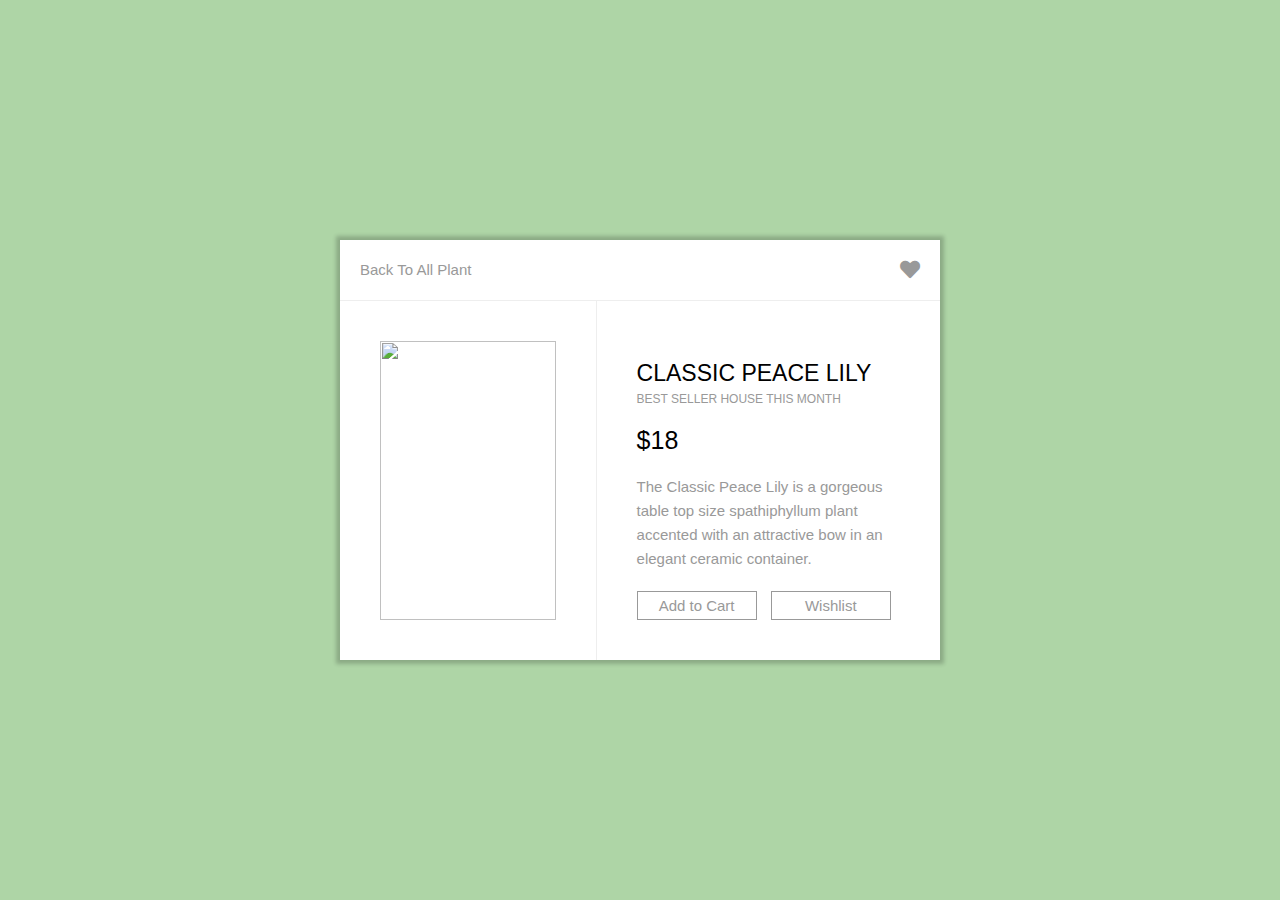
==== index.html @ c5647bf2 "Add files via upload" ====
<html>

<head>
    <title>Purchase</title>
    <link rel = "stylesheet" href = "purchase.css" />
    <link rel="stylesheet" href="https://cdnjs.cloudflare.com/ajax/libs/font-awesome/5.15.4/css/all.min.css" />
</head>

<body>

   <div class="container">
        <div class="header">
            <a class="header-content">Back To All Plant</a>
            <i class="fa fa-heart header-icon"></i>
        </div>
        <div class="content">
            <div class="content-image">
                <img src = "https://cdn.shopify.com/s/files/1/0516/4354/7844/products/Spathiphyllumthebotanicalbar_1445x.jpg?v=1632010675" />
            </div>

            <div class="content-detail">
                <h2>Classic Peace LiLy</h2>
                <span class="info">Best seller House This Month</span>
                <span class = "price">$18</span>
                <p class="detail-info">The Classic Peace Lily is a gorgeous table top size spathiphyllum plant accented with an attractive bow in an elegant ceramic container.</p>
                <button class="detail__button">Add to Cart</button>
                <button class="detail__button">Wishlist</button>
            </div>
        </div>
    </div>
</body>

</html>
---- purchase.css ----
html {
    font-size: 62.5%;

}

body {
    font-family: "Montserrat", sans-serif;
    display: flex;
    justify-content: center;
    align-items: center;
    background-color: #aed5a6;

}

.container {
    width: 60rem;
    font-size: 1.5rem;
    background-color: #ffffff;
    box-shadow: 0 0 4px 4px rgba(0,0,0,0.2);
}

.header {
    display: flex;
    align-items: center;
    justify-content: space-between;
    padding: 2rem;
    border-bottom: 1px solid #eee;
}

.header-content {
    color: #999;
    text-decoration: none;
    font-size: 1.5rem;
    cursor: pointer;

}

.header-icon {
    color: #999;
    font-size: 2rem;
    cursor: pointer;
}

.header-icon:hover, .header-content:hover {
    color: #aed5a6;
}

.content {
    display: flex;
}

.content > div {
    padding: 4rem;
}

.content-image {
    width: 40%;
    
}

.content-detail {
    width: 60%;
    border-left: 1px solid #eee;
}

img {
    width: 100%;
    object-fit: cover;
    height: 100%;
  
}

.info {
    display: block;
    font-size: 1.2rem;
    margin-bottom: 2rem;
    color: #999;
    text-transform: uppercase;
}

h2 {
    font-size: 2.3rem;
    text-transform: uppercase;
    margin-bottom: 0.5rem;
    color: black;
    font-weight: 2.5;
}

.price {
    display: block;
    font-size: 2.5rem;
    margin-bottom: 2rem;
}

.detail-info {
    color: #999;
    margin-bottom: 2rem;
    line-height: 1.6;
}

.detail__button {
    outline: none;
    cursor: pointer;
    font-size: 1.5rem;
    color: #999;
    background-color: transparent;
    border: 1px solid #999;
    width: 12rem;
    padding: 0.5rem 1rem;
    position: relative;
  
}

.detail__button:hover {
    color:#aed5a6;
}

.detail__button:first-of-type {
    margin-right: 1rem;
}
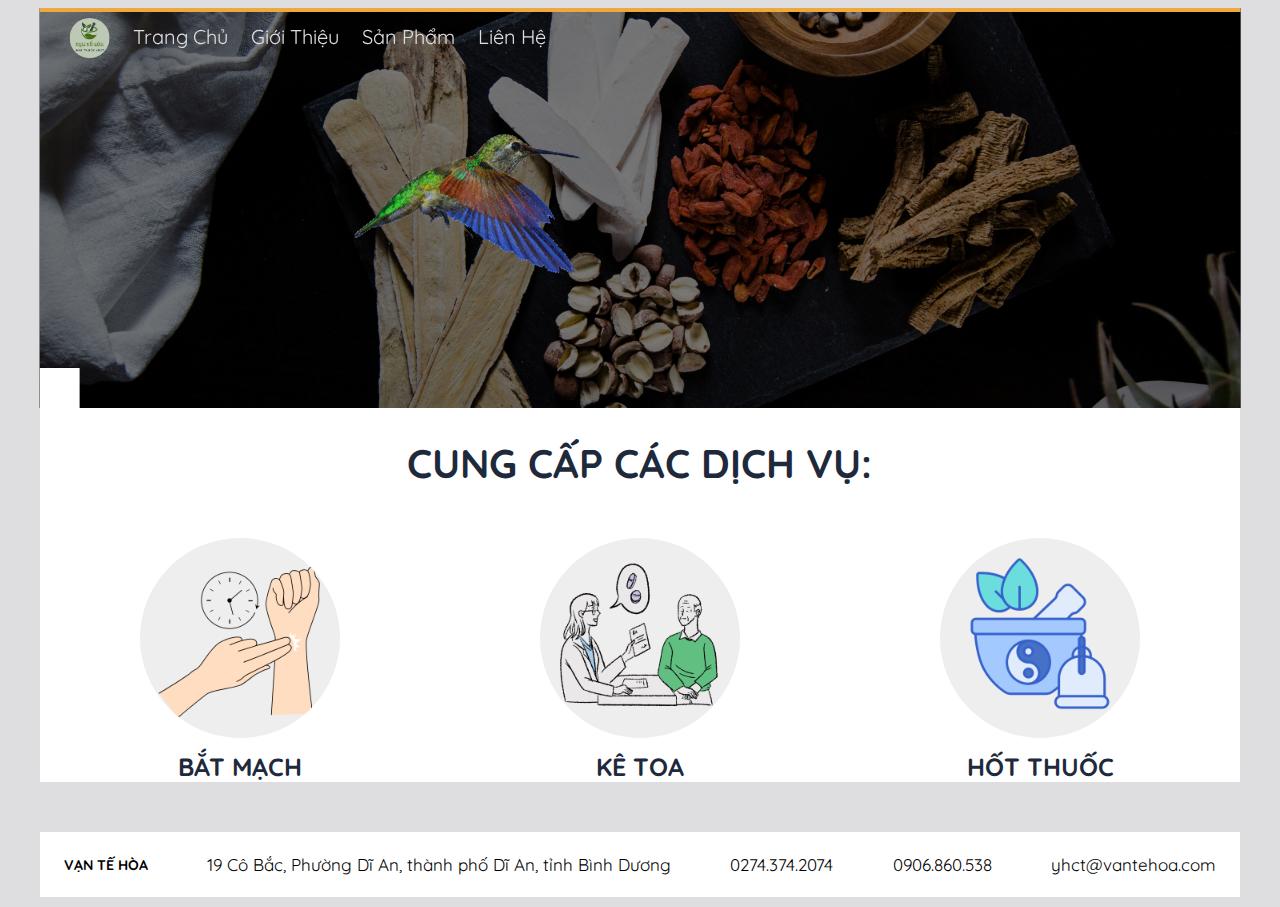
==== commit 3e2ec613: "Add files via upload" ====
--- a/index.html
+++ b/index.html
@@ -1,33 +1,100 @@
-<html>
-
-<head>
-    <title>Purchase</title>
-    <link rel = "stylesheet" href = "purchase.css" />
-    <link rel="stylesheet" href="https://cdnjs.cloudflare.com/ajax/libs/font-awesome/5.15.4/css/all.min.css" />
-</head>
-
-<body>
-
-   <div class="container">
-        <div class="header">
-            <a class="header-content">Back To All Plant</a>
-            <i class="fa fa-heart header-icon"></i>
-        </div>
-        <div class="content">
-            <div class="content-image">
-                <img src = "https://cdn.shopify.com/s/files/1/0516/4354/7844/products/Spathiphyllumthebotanicalbar_1445x.jpg?v=1632010675" />
-            </div>
-
-            <div class="content-detail">
-                <h2>Classic Peace LiLy</h2>
-                <span class="info">Best seller House This Month</span>
-                <span class = "price">$18</span>
-                <p class="detail-info">The Classic Peace Lily is a gorgeous table top size spathiphyllum plant accented with an attractive bow in an elegant ceramic container.</p>
-                <button class="detail__button">Add to Cart</button>
-                <button class="detail__button">Wishlist</button>
-            </div>
-        </div>
-    </div>
-</body>
-
-</html>
+<!DOCTYPE html>
+<html lang="en">
+<head>
+    <meta charset="UTF-8">
+    <meta http-equiv="X-UA-Compatible" content="IE=edge">
+    <link rel="stylesheet" href="style.css">
+    <link rel="stylesheet" href="https://cdnjs.cloudflare.com/ajax/libs/font-awesome/6.1.2/css/all.min.css" integrity="sha512-1sCRPdkRXhBV2PBLUdRb4tMg1w2YPf37qatUFeS7zlBy7jJI8Lf4VHwWfZZfpXtYSLy85pkm9GaYVYMfw5BC1A==" crossorigin="anonymous" referrerpolicy="no-referrer" />
+
+
+    <title>Phòng Chẩn Trị Y Học Cổ Truyền Vạn Tế Hòa</title>
+    <link rel="icon" type="image/x-icon" href="favicon.ico">
+
+</head>
+<body>
+    <div class="container">
+        <a href ="https://www.facebook.com/phongkhamvantehoa" target ="_blank" class = "media"><i class="fa-brands fa-facebook-f social"></i></a>
+        <div class="header" style="margin: 10px 30px">
+            <a href = "https://vantehoa.com"><img src="vantehoa.png" class="logo"/></a>
+            <ul>
+                <li><a href ="index.html">Trang Chủ</a></li>
+                <li><a href ="gioithieu.html">Giới Thiệu</a></li>
+                <li><a href ="">Sản Phẩm</a></li>
+                <li><a href ="lienhe.html">Liên Hệ</a></li>
+                
+               
+            </ul>
+           </div>
+        <div class="effect">
+            <div class="birt">
+               <img src="bird1.gif" alt="">
+            </div>
+        </div>
+        <div class="list">
+            <div class="item" id="item_0">
+                <img src="vantehoa-background-0.jpg" alt="y hoc co truyen van te hoa" />
+               <div class="content">
+                <h2>Phòng Chẩn Trị Y Học Cổ Truyền Vạn Tế Hòa</h2>
+                <div class="content1">
+                  
+                    Với lịch sử khám chữa bệnh lâu đời. Chuyên bắt mạch, kê toa, hốt thuốc<br/>
+                </div>
+                <div class="button">
+                    Xem Thêm
+                </div>
+               </div>
+            </div>
+            <div class="item" id="item_1">
+                <img src="vantehoa-background-1.jpg" alt="y hoc co truyen van te hoa" />
+               <div class="content">
+                <h2>Phòng Chẩn Trị Y Học Cổ Truyền Vạn Tế Hòa</h2>
+                <div class="content1">
+                    Với lịch sử khám chữa bệnh lâu đời.  Chuyên bắt mạch, kê toa, hốt thuốc<br/>
+                </div>
+                <div class="button">
+                    Xem Thêm
+                </div>
+               </div>
+            </div>
+            <div class="item " id="item_2">
+                <img src="vantehoa-background-2.jpg" alt="y hoc co truyen van te hoa" />
+               <div class="content">
+                <h2>Phòng Chẩn Trị Y Học Cổ Truyền Vạn Tế Hòa</h2>
+                <div class="content1">
+                    Với lịch sử khám chữa bệnh lâu đời.  Chuyên bắt mạch, kê toa, hốt thuốc<br/>
+                </div>
+                <div class="button">
+                    Xem Thêm
+                </div>
+               </div>
+            </div>
+        </div>
+    <button id="next"><i class="fa-solid fa-angle-right"></i></button>
+    </div>
+    <div class="service">Cung Cấp Các Dịch Vụ: </div>
+    <div class="main-content">
+      <div class="item1">
+        <img src = "batmach.png" class = "item1">
+        <span class = "img-describe">Bắt Mạch</span>
+    </div>
+      <div class="item2"><img src = "ketoa.png" class = "item2">
+        <span class="img-describe">Kê Toa</span>
+    </div>
+      <div class="item3"><img src = "bocthuoc.png" class = "item3">
+        <span class="img-describe">Hốt Thuốc</span>
+    </div>
+    </div>
+    
+
+    <footer class="footer">
+        <h5>VẠN TẾ HÒA</h5>
+        <p><i class="fa fa-location-arrow" style = "margin-right: 10px"></i> 19 Cô Bắc, Phường Dĩ An, thành phố Dĩ An, tỉnh Bình Dương</p>
+        <p><i class="fa fa-phone" style = "margin-right: 10px"></i>0274.374.2074 </p>
+        <p><i class="fa fa-phone" style = "margin-right: 10px"></i>0906.860.538 </p>
+        <p><i class="fa fa fa-envelope" style = "margin-right: 10px"></i>yhct@vantehoa.com</p>
+    </footer>
+        
+</body>
+<script src="https://ajax.googleapis.com/ajax/libs/jquery/3.6.0/jquery.min.js"></script>
+<script src="script.js"></script>
+</html>--- a/style.css
+++ b/style.css
@@ -0,0 +1,655 @@
+@import url('https://fonts.googleapis.com/css2?family=Quicksand:wght@300&display=swap');
+@import url('https://fonts.googleapis.com/css2?family=Sora:wght@600&display=swap');
+
+html {
+    font-size: 62.5%;
+}
+body{
+    background-color: #dedee0;
+    font-family: 'Quicksand', sans-serif;
+}
+.logo{
+    border-radius: 50%;
+    width:40px;
+    height: 40px; 
+    display: inline-block;
+}
+
+a {
+    text-decoration: none;
+}
+
+
+
+
+
+.header ul{
+    padding: 0;
+    margin: 0;
+    list-style: none;
+    display: inline-block;
+    transform: translate(0,-14px);
+    
+   
+    
+}
+
+.header{
+    color:#dedee0;
+    position: absolute;
+    z-index: 11111111111111;
+    width: auto;
+}
+.header li{
+    display: inline-block;
+    font-size: 13px;
+    margin-left:20px;
+}
+
+a {
+    color:#dedee0;
+}
+
+.container{
+   
+    background-color: #000;
+    position: relative;
+    left:50%;
+    width:95%;
+    height: 400px;
+    transform: translateX(-50%);
+    overflow: hidden;
+
+}
+
+.media {
+    position: absolute;
+    display: inline-block;
+    top: 14px;
+    right: 20px;
+    cursor: pointer;
+    z-index: 9;
+}
+
+.social {
+    font-size: 30px;
+    background-color: #4267B2;
+    border-radius: 50%;
+
+}
+
+
+.birt{
+    transform: rotateY(192deg) rotate(-40deg);
+    position: absolute;
+    z-index: 7;
+    right:50%;
+    bottom:25%;
+    transition: 1.5s;
+}
+.birt img{
+    width:350px;
+}
+.item{
+    position: absolute;
+    top:0;
+    left:0;
+    width:100%;
+    height:100%;
+    z-index: 5;
+}
+.item img{
+    width:100%;
+    height:100%;
+    opacity: 0.5;
+    object-fit: cover;
+}
+.content{
+    position: absolute;
+    bottom:0px;
+    right:0px;
+    padding:20px 200px 30px 0;
+    width:330px;
+    color:#BFC3C4;
+
+}
+
+h2{
+    position: relative;
+    z-index: 100;
+    font-family: 'Sora', sans-serif;
+    font-size: 40px;
+    color:#BFC3C4;
+   
+}
+.content1{
+    margin-top:30px;
+    padding:0 ;
+    position: relative;
+    font-size: 20px;
+}
+.button{
+    margin:30px 0 ;
+    border:1px solid #BFC3C4;
+    width:max-content;
+    padding:10px 20px;
+    transition: 1s;
+}
+.item{
+    display: none;
+}
+.active, .hide{
+    display: block;
+}
+.active img{
+    animation: showimg 1s ease-in-out 1 forwards;
+}
+.hide img{
+    animation: hideimg 1s ease-in-out 1 forwards;
+}
+@keyframes showimg{
+    0%{
+        transform: translate(100%,0);
+    }
+    100%{
+        transform: translate(0%,0);
+    }
+}
+@keyframes hideimg{
+    0%{
+        transform: translate(0%,0);
+    }100%{
+        transform: translate(-100%,0);
+    }
+}
+.active .content h2{
+    opacity: 0;
+    animation: showcontent 0.7s ease-in-out 1s 1 forwards;
+}
+.active .content .content1{
+    opacity: 0;
+    animation: showcontent 0.7s ease-in-out 1.2s 1 forwards;
+}
+.active .content .button{
+    opacity: 0;
+    animation: showcontent 0.7s ease-in-out 1.4s 1 forwards;
+}
+.hide .content h2, .content1, .button{
+    animation: hidecontent 1.7s ease-in-out 1 forwards;
+}
+@keyframes showcontent{
+    0%{
+        filter: blur(33px);
+        transform: translate(100%,0);
+    }100%{
+        filter: blur(0px);
+        transform: translate(0%,0);
+        opacity: 1;
+    }
+}
+@keyframes hidecontent{
+    0%{
+        filter: blur(0);
+        transform: translate(0%,0);
+    }100%{
+        transform: translate(-100%,0);
+        filter: blur(33px);
+        opacity: 0;
+    }
+}
+.start .birt{
+    animation:startbirt 3s ease-in-out 1 forwards;
+}
+.birt img{
+    animation:birt 1s ease-in-out infinite alternate;
+}
+@keyframes birt{
+    0%{
+        transform: rotate(5deg);
+    }
+    100%{
+        transform: rotate(0deg);
+    }
+}
+@keyframes startbirt{
+    0%{
+
+    }
+    50%{
+        right: 31%;
+        bottom: 16%;
+        transform: rotateY(192deg) rotate(-52deg);
+    }
+    70%{
+        bottom: 27%;
+        transform: rotateY(192deg) rotate(-22deg);
+    }
+    100%{
+        right: 50%;
+        bottom: 25%;
+    }
+}
+.start::before{
+    position: absolute;
+    width:100%;
+    height: 4px;
+    content: '';
+    background-color: #EEA83D;
+    z-index: 111;
+    animation:time 3s ease-in-out 1 forwards
+}
+@keyframes time{
+    0%{
+        width:0;
+    }90%{
+        width:100%;
+        top:0;
+    }
+    100%{
+        top:-10px;
+    }
+}
+.button:hover{
+    background: azure;
+    color: black;
+}
+#next{
+    position: absolute;
+    z-index: 111111111111111;
+    bottom: 0;
+    left: 0;
+    padding: 20px;
+    border: none;
+    background-color: #fff;
+    transition: 1s;
+}
+#next:hover{
+    background: azure;
+    color: black;
+}
+
+.header li {
+    font-size: 20px;
+    cursor: pointer;
+    position: relative;
+}
+
+
+
+
+.main-content {
+  
+    width: 95%;
+    height: auto;
+    background-color: white;
+    margin: 0 auto;
+    display: flex;
+    justify-content: space-around;
+
+}
+
+.main-content img {
+    margin-top: 50px;
+    width: 200px;
+    height: 200px;
+    object-fit: cover;
+    background-color: #eee;
+    border-radius: 100px;
+}
+
+.img-describe {
+    display: block;
+    font-size: 25px;
+    text-align: center;
+    font-weight: bold;
+    text-transform: uppercase;
+    color: #1e293c;
+    margin-top: 10px; 
+}
+
+.footer {
+    width: 95%;
+    height: auto;
+    background-color: white;
+    margin: 0 auto;
+    display: flex;
+    justify-content: space-around;
+    align-items: center;
+    margin-bottom: 10px;
+    font-size: 1.7rem;
+    margin-top: 50px;
+  
+}
+
+.service {
+    margin-top : 20px;
+    width: 95%;
+    height: auto;
+    background-color: white;
+    margin: 0 auto;
+    text-align: center;
+    font-size: 4rem;
+    padding-top: 30px;
+    text-transform: uppercase;
+    color: #1e293c;
+    font-weight: bold;
+
+
+}
+
+.information {
+    margin-top : 20px;
+    width: 95%;
+    height: auto;
+    background-color: white;
+    margin: 0 auto;
+    text-align: center;
+    font-size: 2rem;
+    padding-top: 100px;
+    color: #1e293c;
+    display: flex;
+    padding-bottom: 50px;
+    align-items: center;
+
+}
+
+.info-content {
+    width: 50%;
+    margin: auto 0;
+    padding-left: 4.5rem;
+    font-size: 2.0rem;
+    line-height: 1.7;
+}
+
+.info-image {
+    width: 50%;
+
+}
+
+
+.mark {
+    border-top: 1px solid #eee;
+}
+
+.contact {
+    margin-top : 20px;
+    width: 95%;
+    height: auto;
+    background-color: white;
+    margin: 0 auto;
+    text-align: center;
+    font-size: 2rem;
+    padding-top: 100px;
+    color: #1e293c;
+    display: flex;
+    padding-bottom: 50px;
+    align-items: center;
+
+}
+
+
+    body::-webkit-scrollbar{
+    width: 10px;
+  }
+  
+    body::-webkit-scrollbar-track{
+    background-color: #fafafa;
+  }
+
+    body::-webkit-scrollbar-thumb{
+    background-image: linear-gradient(-45deg, #ffffff,#0d0c14);
+    border-radius: 50px;
+  }
+
+
+
+  #contact {
+    width: 100%;
+    height: 100%;
+  }
+
+
+
+  .contact-wrapper {
+    display: flex;
+    flex-direction: row;
+    justify-content: space-between;
+    margin: 0 auto;
+    padding: 20px;
+    position: relative;
+    max-width: 840px;
+  }
+  
+  /* Left contact page */
+  .form-horizontal {
+    /*float: left;*/
+    max-width: 400px;
+    font-family: 'Lato';
+    font-weight: 400;
+  }
+  
+  .form-control, 
+  textarea {
+    max-width: 400px;
+    background-color: #596275;
+    color: #fff;
+    letter-spacing: 1px;
+    font-size: 1.7rem;
+  }
+  
+  .send-button {
+    margin-top: 25px;
+    height: 34px;
+    width: 404px;
+    overflow: hidden;
+    transition: all .2s ease-in-out;
+  }
+
+  .form-control {
+    width: 400px;
+    height: 40px;
+    margin-top: 10px;
+
+  }
+  
+  .alt-send-button {
+    width: 400px;
+    height: 34px;
+    transition: all .2s ease-in-out;
+  }
+  
+  .send-text {
+    display: block;
+    margin-top: 16px;
+    font: 700 12px 'Lato', sans-serif;
+    letter-spacing: 2px;
+  }
+  
+  .alt-send-button:hover {
+    transform: translate3d(0px, -29px, 0px);
+  }
+  
+  /* Begin Right Contact Page */
+  .direct-contact-container {
+    max-width: 400px;
+  }
+  
+  .contact-list {
+    list-style-type: none;
+    display: flex;
+    flex-direction: column;
+    align-items: flex-start;
+  }
+  
+  .list-item {
+    line-height: 4;
+    color: #aaa;
+  }
+  
+  .contact-text {
+    font: 300 18px 'Lato', sans-serif;
+    letter-spacing: 1.9px;
+    color: #bbb;
+  }
+  
+  .place {
+    margin-left: 62px;
+  }
+  
+  .phone {
+    margin-left: 56px;
+  }
+  
+  .gmail {
+    margin-left: 53px;
+  }
+  
+  .contact-text a {
+    color: #bbb;
+    text-decoration: none;
+    transition-duration: 0.2s;
+  }
+  
+  .contact-text a:hover {
+    color: #fff;
+    text-decoration: none;
+  }
+  
+  
+  /* Social Media Icons */
+  .social-media-list {
+    position: relative;
+    font-size: 22px;
+    text-align: center;
+    width: 100%;
+    margin: 0 auto;
+    padding: 0;
+  }
+  
+  .social-media-list li a {
+    color: #fff;
+  }
+  
+  .social-media-list li {
+    position: relative; 
+    display: inline-block;
+    height: 60px;
+    width: 60px;
+    margin: 10px 3px;
+    line-height: 60px;
+    border-radius: 50%;
+    color: #fff;
+    background-color: rgb(27,27,27);
+    cursor: pointer; 
+    transition: all .2s ease-in-out;
+  }
+  
+  .social-media-list li:after {
+    content: '';
+    position: absolute;
+    top: 0;
+    left: 0;
+    width: 60px;
+    height: 60px;
+    line-height: 60px;
+    border-radius: 50%;
+    opacity: 0;
+    box-shadow: 0 0 0 1px #fff;
+    transition: all .2s ease-in-out;
+  }
+  
+  .social-media-list li:hover {
+    background-color: #fff; 
+  }
+  
+  .social-media-list li:hover:after {
+    opacity: 1;  
+    transform: scale(1.12);
+    transition-timing-function: cubic-bezier(0.37,0.74,0.15,1.65);
+  }
+  
+  .social-media-list li:hover a {
+    color: #000;
+  }
+  
+  a {
+    list-style-type: none;
+  }
+
+  
+  hr {
+    border-color: rgba(255,255,255,.6);
+  }
+  
+  /* Begin Media Queries*/
+  @media screen and (max-width: 850px) {
+    .contact-wrapper {
+      display: flex;
+      flex-direction: column;
+    }
+    .direct-contact-container, .form-horizontal {
+      margin: 0 auto;
+    }  
+    
+    .direct-contact-container {
+      margin-top: 60px;
+      max-width: 300px;
+    }    
+    .social-media-list li {
+      height: 60px;
+      width: 60px;
+      line-height: 60px;
+    }
+    .social-media-list li:after {
+      width: 60px;
+      height: 60px;
+      line-height: 60px;
+    }
+  }
+  
+  @media screen and (max-width: 569px) {
+  
+    .direct-contact-container, .form-wrapper {
+      float: none;
+      margin: 0 auto;
+    }  
+    .form-control, textarea {
+      
+      margin: 0 auto;
+    }
+   
+    
+    .name, .email, textarea {
+      width: 280px;
+    } 
+    
+    .direct-contact-container {
+      margin-top: 60px;
+      max-width: 280px;
+    }  
+    .social-media-list {
+      left: 0;
+    }
+    .social-media-list li {
+      height: 55px;
+      width: 55px;
+      line-height: 55px;
+      font-size: 2rem;
+    }
+    .social-media-list li:after {
+      width: 55px;
+      height: 55px;
+      line-height: 55px;
+    }
+    
+  }
+  
+  @media screen and (max-width: 410px) {
+    .send-button {
+      width: 99%;
+    }
+  }
+
+  ::placeholder {
+    color: #fff;
+  }